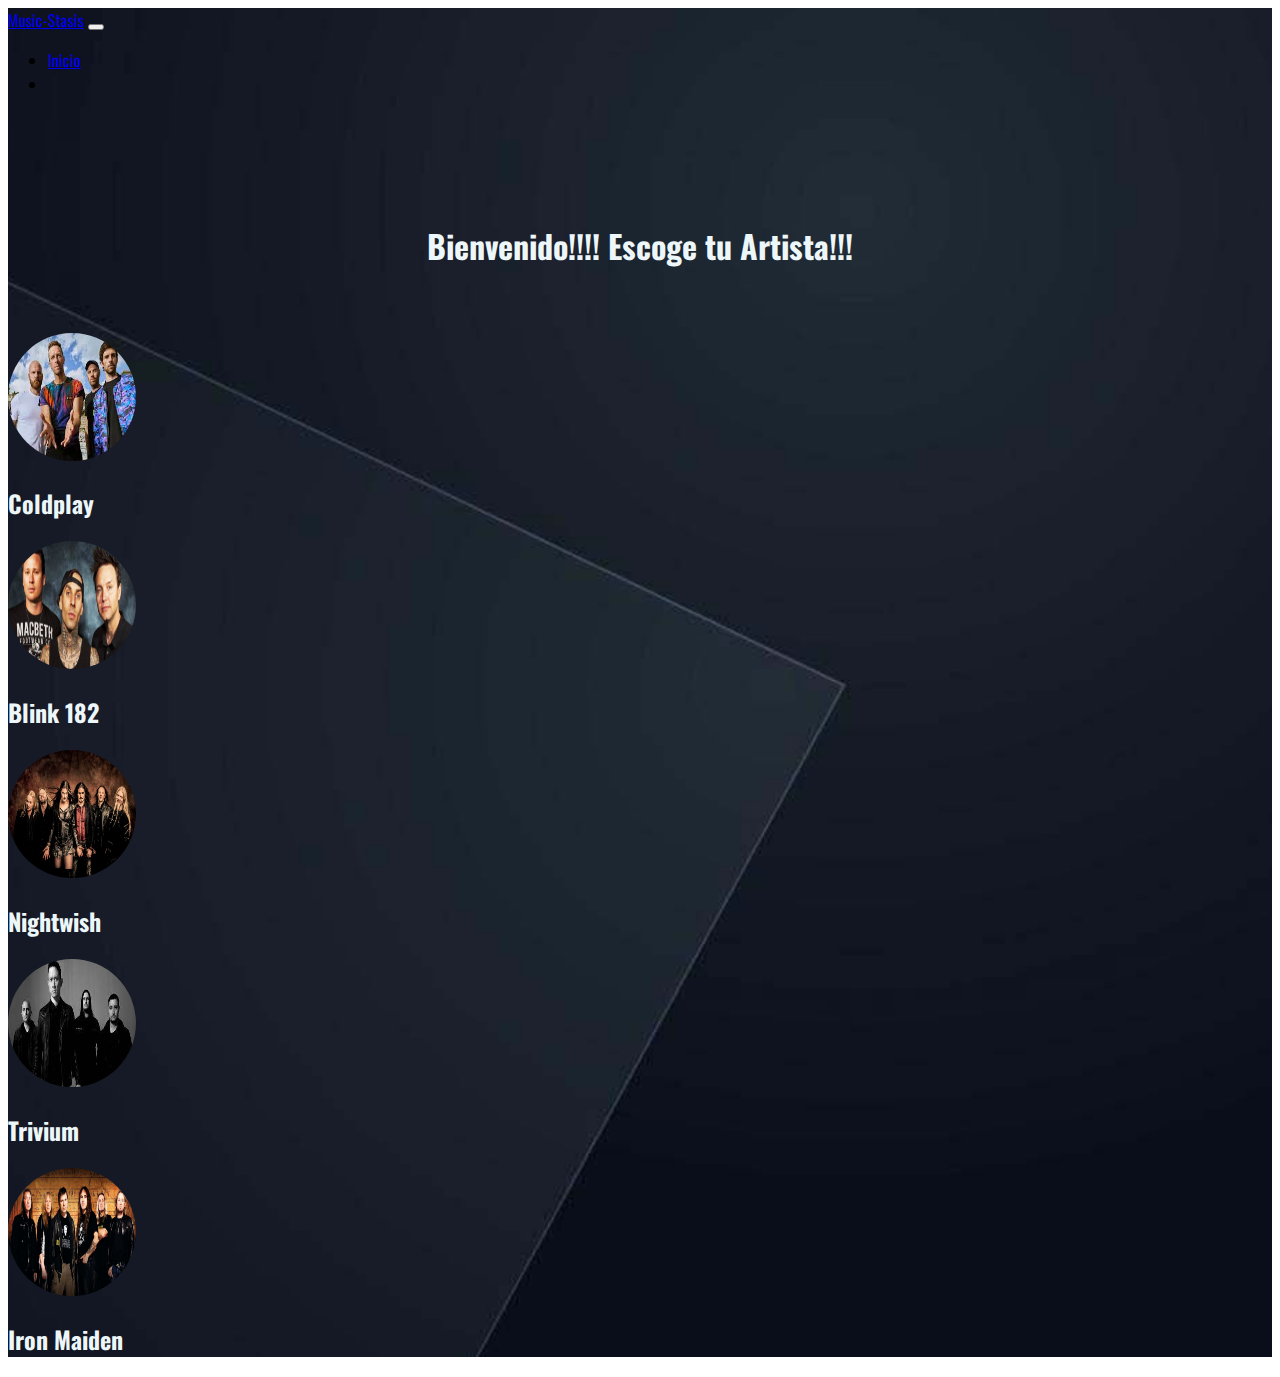
==== index.html @ 7ac70dc7 "ok" ====
<!DOCTYPE html>
<html lang="en">

<head>
    <meta charset="UTF-8">
    <meta http-equiv="X-UA-Compatible" content="IE=edge">
    <meta name="viewport" content="width=device-width, initial-scale=1.0">
    <link href="https://cdn.jsdelivr.net/npm/bootstrap@5.1.3/dist/css/bootstrap.min.css" rel="stylesheet"
        integrity="sha384-1BmE4kWBq78iYhFldvKuhfTAU6auU8tT94WrHftjDbrCEXSU1oBoqyl2QvZ6jIW3" crossorigin="anonymous">
    <link rel="stylesheet" href="/css/estilos.css">
    <link href="https://fonts.googleapis.com/css2?family=Oswald&display=swap" rel="stylesheet">

    <title>principal</title>
</head>

<body>

    <header class="header">
        <nav class="navbar navbar-expand-lg navbar-light bg-light">
            <a class="navbar-brand text-light fs-1" href="index.html">Music-Stasis</a>
            <button class="navbar-toggler" type="button" data-toggle="collapse" data-target="#navbarNavDropdown"
                aria-controls="navbarNavDropdown" aria-expanded="false" aria-label="Toggle navigation">
                <span class="navbar-toggler-icon"></span>
            </button>
            <div class="collapse navbar-collapse" id="navbarNavDropdown">
                <ul class="navbar-nav m-auto">
                    <li class="nav-item active">
                        <a class="nav-link text-light fs-3" href="index.html">Inicio</a>
                    </li>                   
                    <li class="nav-item dropdown">                                              
                    </li>
                </ul>
            </div>
        </nav>
        <main>
            <div class="titulo1">
                <h1>Bienvenido!!!! Escoge tu Artista!!!</h1>
            </div>
            
            <div class="container">
                <div class="row">
                  <div class="col d-flex flex-column align-items-center">
                      <a href="#" id="coldplay"><img src="img/coldplay.jpg" class="circuloimagen" alt="cold"></a>
                   
                    <h2 class="tipogra mt-2">Coldplay</h2> 
                                      
                  </div>
                  <div class="col order-5  d-flex flex-column align-items-center">
                      <a href="#" id="blink182"><img src="img/blink182.jpg" class="circuloimagen" alt="blink"></a>                    
                    <h2 class="tipogra mt-2">Blink 182</h2>
                    
                  </div>
                  <div class="col order-1  d-flex flex-column align-items-center">
                      <a href="#" id="nigthwish"> <img src="img/Nightwish.jpg" class="circuloimagen" alt="nigth"></a>                   
                    <h2 class="tipogra mt-2">Nightwish</h2>
                   
                  </div>
                  <div class="col order-1  d-flex flex-column align-items-center">
                      <a href="#" id="trivium"><img src="img/trivium.jpg" class="circuloimagen" alt="triv"></a>                    
                    <h2 class="tipogra mt-2">Trivium</h2>
                    
                  </div>
                  <div class="col order-1  d-flex flex-column align-items-center">
                      <a href="#" id="maiden"><img src="img/iron-maiden.jpg" class="circuloimagen" alt="maiden"></a>                   
                    <h2 class="tipogra mt-2">Iron Maiden</h2>
                    
                  </div>
                </div>
              </div>           
        </main>
    </header>



    <script src="canciones.js"></script>
</body>

</html>
---- css/estilos.css ----
.header {
    font-family: 'Oswald', sans-serif;
    
    background: url(/img/fondoindex.jpg) no-repeat center;
    background-size: cover;
    min-height: 100vh;
  }

  .header .navbar {
    background-color: transparent !important;
  }

  .circuloimagen{    
    border-radius: 50%;
    width: 8em;
    height: 8em;  
}

.tipogra{
    font-family: 'Oswald', sans-serif;
    color: #edf6f9;
    
}

.titulo1{
    font-family: 'Oswald', sans-serif;
    color: #edf6f9;
    text-align: center;  
    margin: 10%;
    margin-bottom: 5%;
   
}
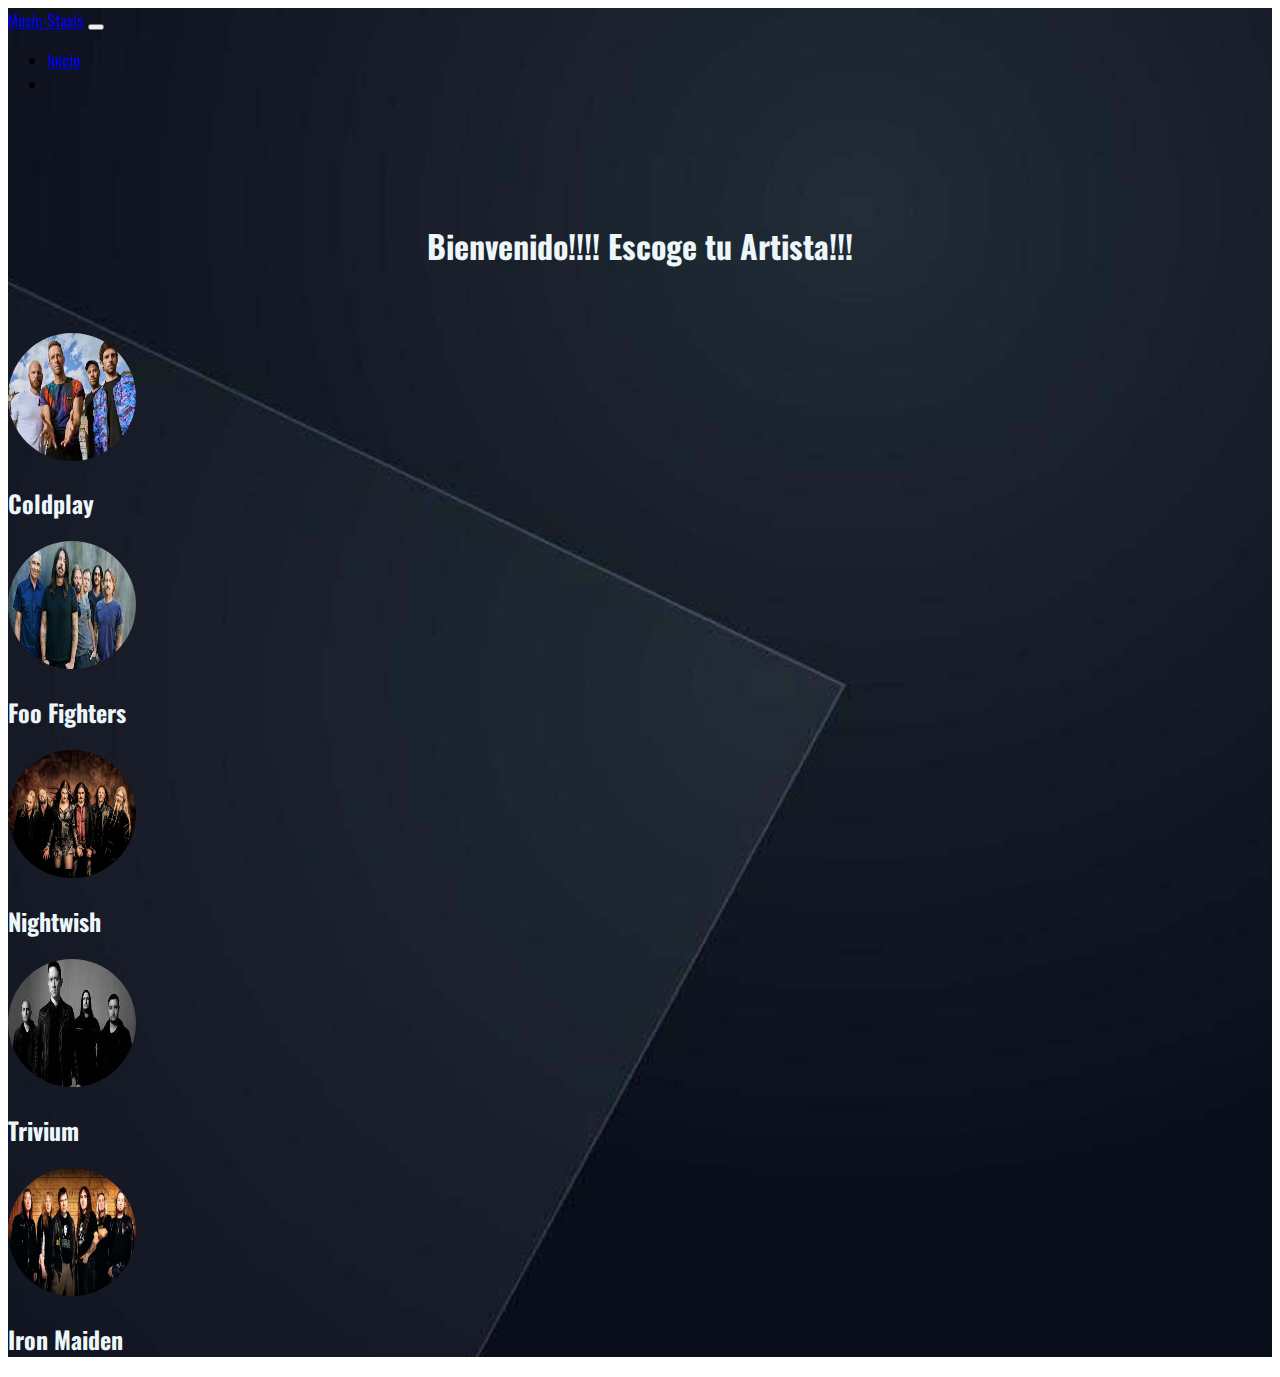
==== commit 41afa456: "NTG01 se crea token tipo post" ====
--- a/index.html
+++ b/index.html
@@ -22,6 +22,7 @@
                 aria-controls="navbarNavDropdown" aria-expanded="false" aria-label="Toggle navigation">
                 <span class="navbar-toggler-icon"></span>
             </button>
+            
             <div class="collapse navbar-collapse" id="navbarNavDropdown">
                 <ul class="navbar-nav m-auto">
                     <li class="nav-item active">
@@ -40,28 +41,27 @@
             <div class="container">
                 <div class="row">
                   <div class="col d-flex flex-column align-items-center">
-                      <a href="#" id="coldplay"><img src="img/coldplay.jpg" class="circuloimagen" alt="cold"></a>
-                   
+                      <a id="coldplay" href="indexArtistas.html" ><img src="img/coldplay.jpg" class="circuloimagen" alt="cold"></a>
                     <h2 class="tipogra mt-2">Coldplay</h2> 
                                       
                   </div>
                   <div class="col order-5  d-flex flex-column align-items-center">
-                      <a href="#" id="blink182"><img src="img/blink182.jpg" class="circuloimagen" alt="blink"></a>                    
-                    <h2 class="tipogra mt-2">Blink 182</h2>
+                      <a id="ff" href="indexArtistas.html" ><img src="img/foofigthers.jpg" class="circuloimagen" alt="ff"></a>                    
+                    <h2 class="tipogra mt-2">Foo Fighters</h2>
                     
                   </div>
                   <div class="col order-1  d-flex flex-column align-items-center">
-                      <a href="#" id="nigthwish"> <img src="img/Nightwish.jpg" class="circuloimagen" alt="nigth"></a>                   
+                      <a id="nigthwish" href="indexArtistas.html"><img src="img/Nightwish.jpg" class="circuloimagen" alt="nigth"></a>                   
                     <h2 class="tipogra mt-2">Nightwish</h2>
                    
                   </div>
                   <div class="col order-1  d-flex flex-column align-items-center">
-                      <a href="#" id="trivium"><img src="img/trivium.jpg" class="circuloimagen" alt="triv"></a>                    
+                      <a id="trivium" href="indexArtistas.html"><img src="img/trivium.jpg" class="circuloimagen" alt="triv"></a>                    
                     <h2 class="tipogra mt-2">Trivium</h2>
                     
                   </div>
                   <div class="col order-1  d-flex flex-column align-items-center">
-                      <a href="#" id="maiden"><img src="img/iron-maiden.jpg" class="circuloimagen" alt="maiden"></a>                   
+                      <a id="maiden" href="indexArtistas.html"><img src="img/iron-maiden.jpg" class="circuloimagen" alt="maiden"></a>                   
                     <h2 class="tipogra mt-2">Iron Maiden</h2>
                     
                   </div>
@@ -69,10 +69,9 @@
               </div>           
         </main>
     </header>
+    
 
-
-
-    <script src="canciones.js"></script>
+    <script src="js/controlador.js" type="module"></script>
 </body>
 
 </html>--- a/css/estilos.css
+++ b/css/estilos.css
@@ -1,6 +1,5 @@
 .header {
-    font-family: 'Oswald', sans-serif;
-    
+    font-family: 'Oswald', sans-serif;    
     background: url(/img/fondoindex.jpg) no-repeat center;
     background-size: cover;
     min-height: 100vh;
@@ -27,8 +26,9 @@
     color: #edf6f9;
     text-align: center;  
     margin: 10%;
-    margin-bottom: 5%;
-   
+    margin-bottom: 5%;   
 }
 
 
+
+
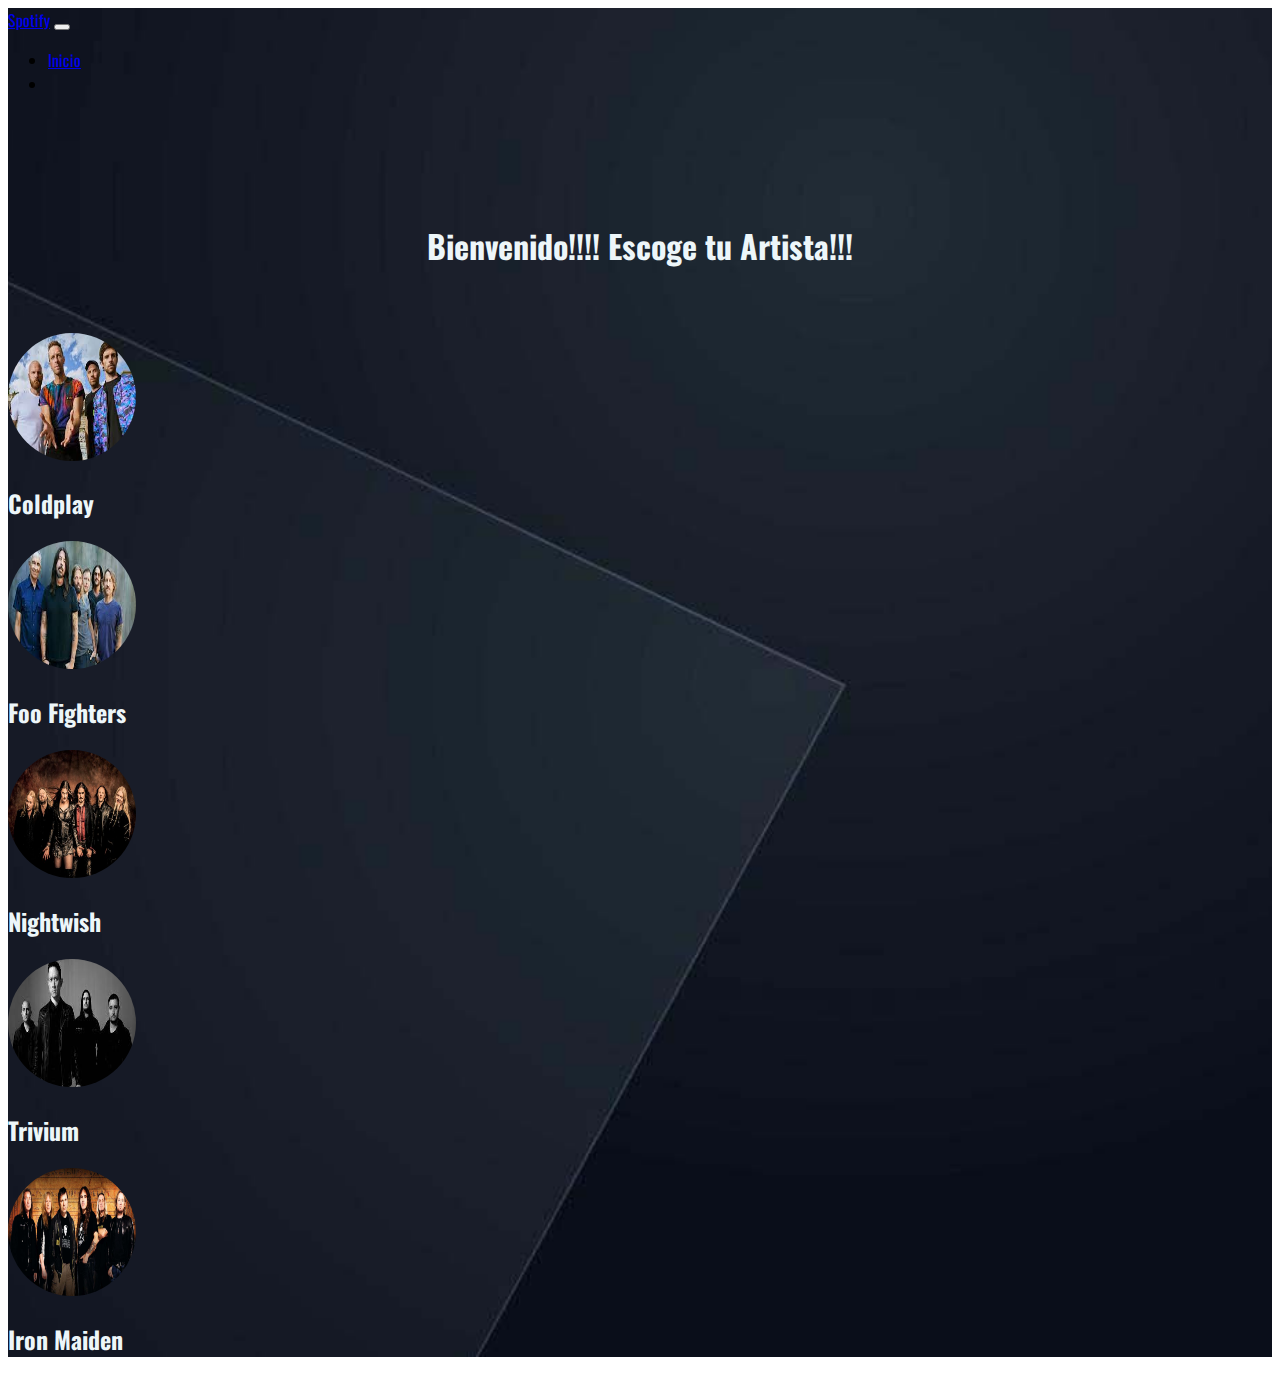
==== commit 25c25492: "terminar la api" ====
--- a/index.html
+++ b/index.html
@@ -17,7 +17,7 @@
 
     <header class="header">
         <nav class="navbar navbar-expand-lg navbar-light bg-light">
-            <a class="navbar-brand text-light fs-1" href="index.html">Music-Stasis</a>
+            <a class="navbar-brand text-light fs-1" href="index.html">Spotify</a>
             <button class="navbar-toggler" type="button" data-toggle="collapse" data-target="#navbarNavDropdown"
                 aria-controls="navbarNavDropdown" aria-expanded="false" aria-label="Toggle navigation">
                 <span class="navbar-toggler-icon"></span>
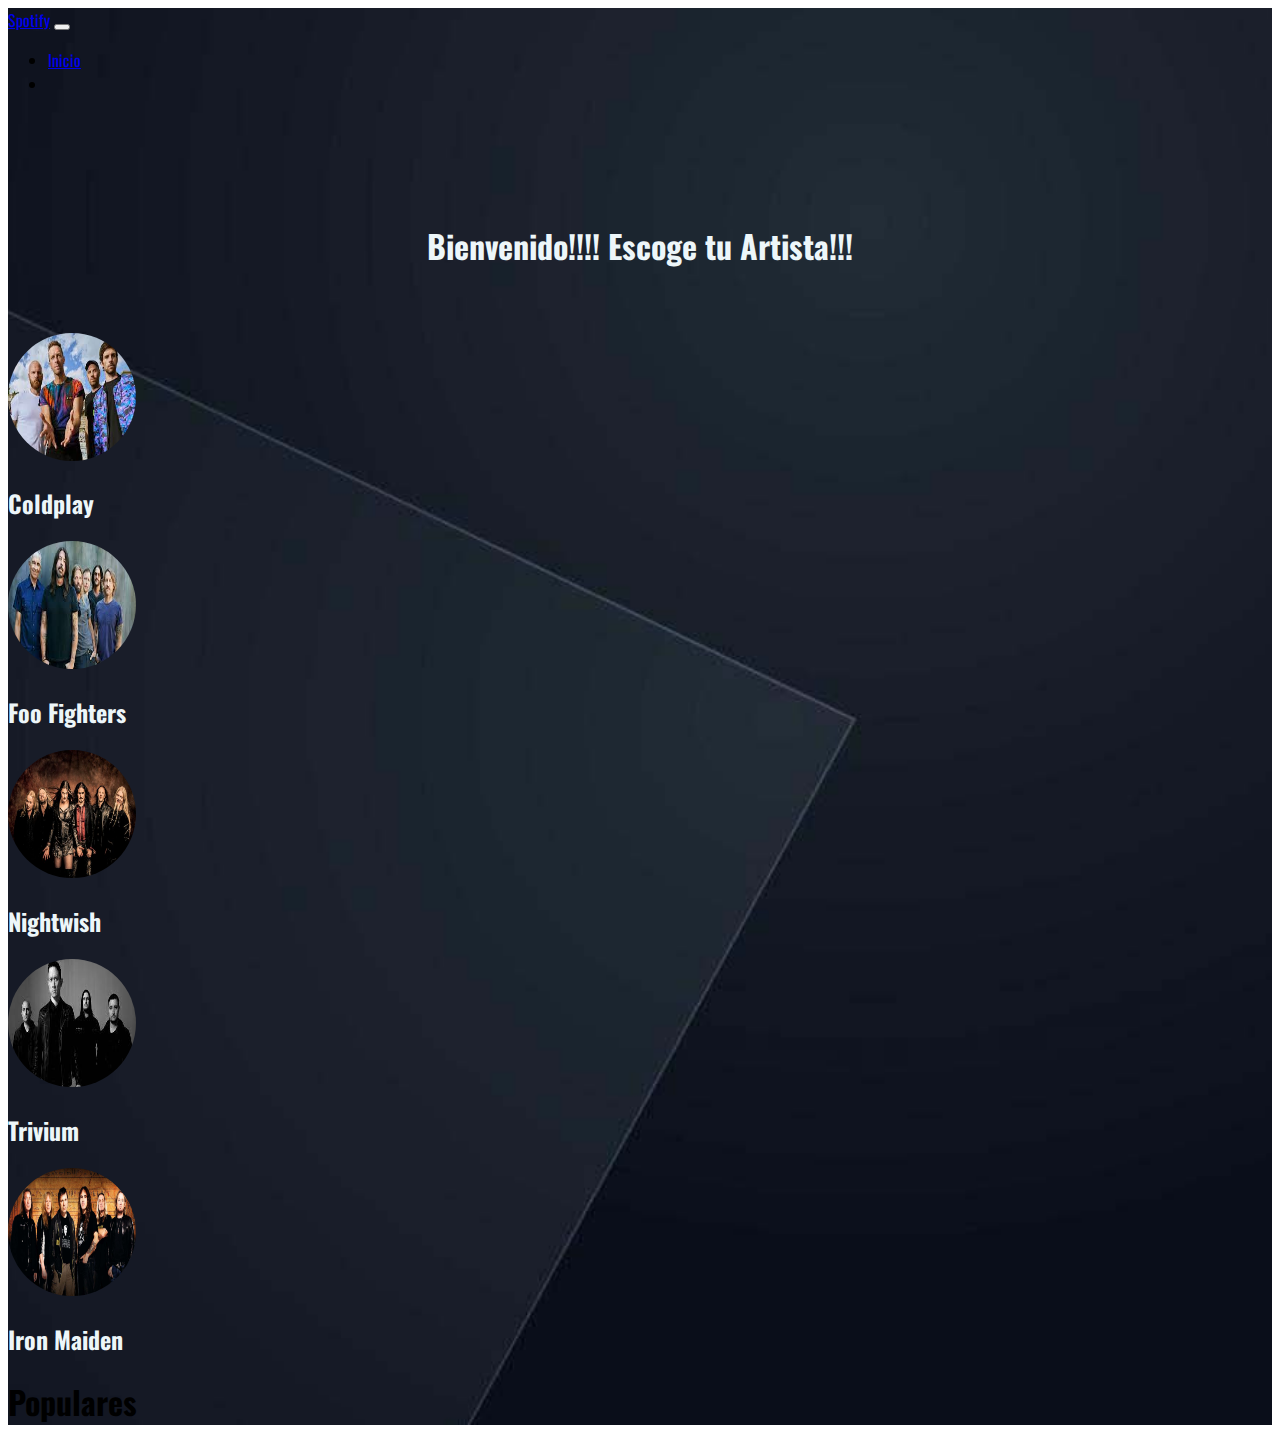
==== commit da873dac: "proyecto terminado" ====
--- a/index.html
+++ b/index.html
@@ -41,35 +41,37 @@
             <div class="container">
                 <div class="row">
                   <div class="col d-flex flex-column align-items-center">
-                      <a id="coldplay" href="indexArtistas.html" ><img src="img/coldplay.jpg" class="circuloimagen" alt="cold"></a>
+                      <a id="coldplay" href="#" ><img src="img/coldplay.jpg" class="circuloimagen" alt="cold"></a>
                     <h2 class="tipogra mt-2">Coldplay</h2> 
                                       
                   </div>
                   <div class="col order-5  d-flex flex-column align-items-center">
-                      <a id="ff" href="indexArtistas.html" ><img src="img/foofigthers.jpg" class="circuloimagen" alt="ff"></a>                    
+                      <a id="ff" href="#" ><img src="img/foofigthers.jpg" class="circuloimagen" alt="ff"></a>                    
                     <h2 class="tipogra mt-2">Foo Fighters</h2>
                     
                   </div>
                   <div class="col order-1  d-flex flex-column align-items-center">
-                      <a id="nigthwish" href="indexArtistas.html"><img src="img/Nightwish.jpg" class="circuloimagen" alt="nigth"></a>                   
+                      <a id="nigthwish" href="#"><img src="img/Nightwish.jpg" class="circuloimagen" alt="nigth"></a>                   
                     <h2 class="tipogra mt-2">Nightwish</h2>
                    
                   </div>
                   <div class="col order-1  d-flex flex-column align-items-center">
-                      <a id="trivium" href="indexArtistas.html"><img src="img/trivium.jpg" class="circuloimagen" alt="triv"></a>                    
+                      <a id="trivium" href="#"><img src="img/trivium.jpg" class="circuloimagen" alt="triv"></a>                    
                     <h2 class="tipogra mt-2">Trivium</h2>
                     
                   </div>
                   <div class="col order-1  d-flex flex-column align-items-center">
-                      <a id="maiden" href="indexArtistas.html"><img src="img/iron-maiden.jpg" class="circuloimagen" alt="maiden"></a>                   
-                    <h2 class="tipogra mt-2">Iron Maiden</h2>
-                    
+                      <a id="maiden" href="#"><img src="img/iron-maiden.jpg" class="circuloimagen" alt="maiden"></a>                   
+                    <h2 class="tipogra mt-2">Iron Maiden</h2>                    
                   </div>
                 </div>
               </div>           
         </main>
-    </header>
     
+    <div class="container text-light" id="populares">
+        <h1>Populares</h1>
+    </div>
+</header>
 
     <script src="js/controlador.js" type="module"></script>
 </body>
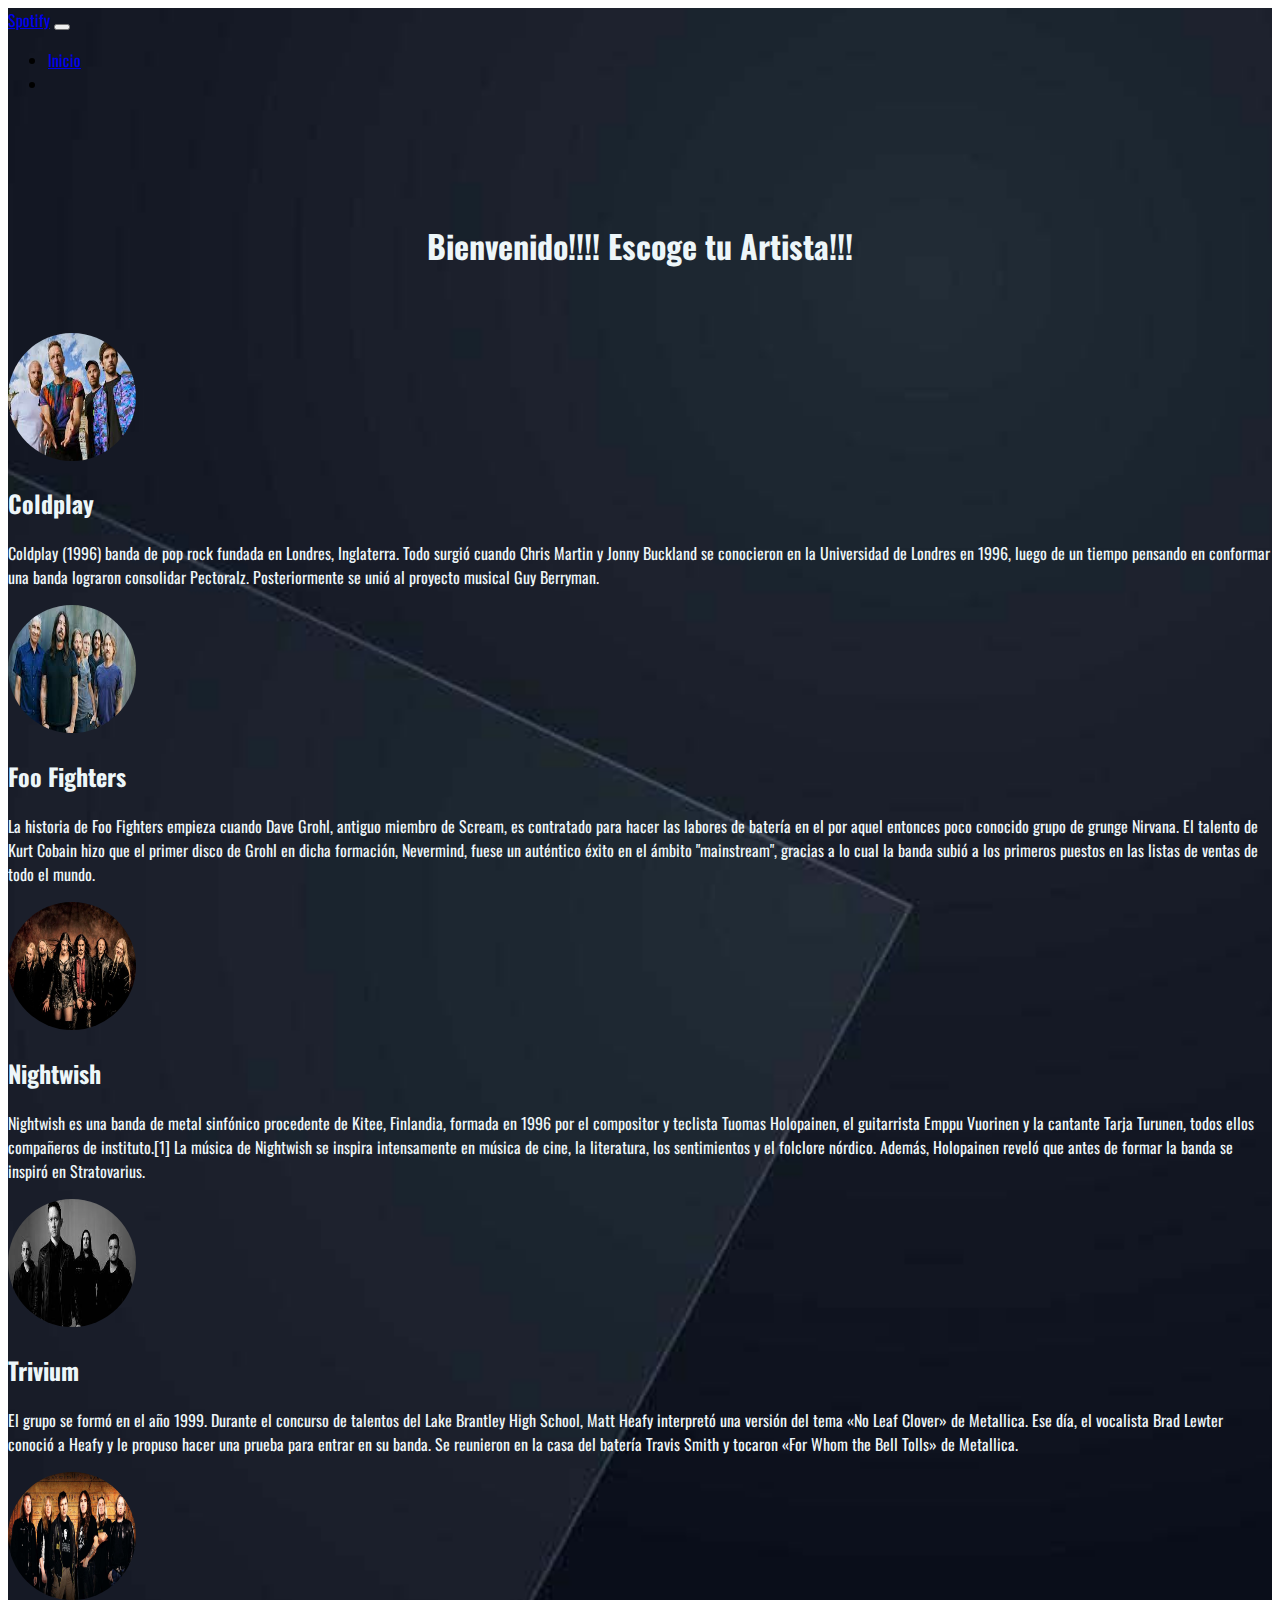
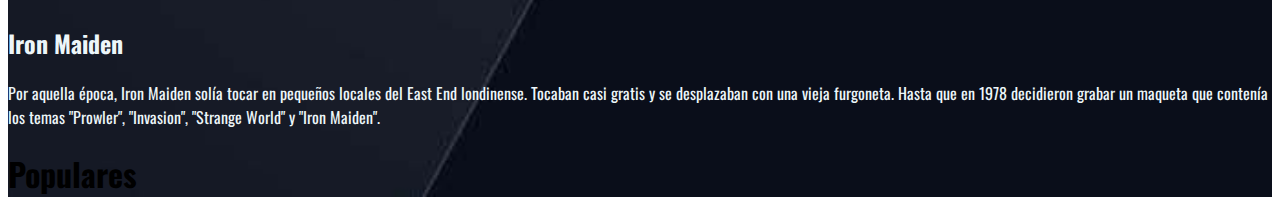
==== commit ae17e741: "proyecto terminado spotify" ====
--- a/index.html
+++ b/index.html
@@ -42,27 +42,32 @@
                 <div class="row">
                   <div class="col d-flex flex-column align-items-center">
                       <a id="coldplay" href="#" ><img src="img/coldplay.jpg" class="circuloimagen" alt="cold"></a>
-                    <h2 class="tipogra mt-2">Coldplay</h2> 
+                    <h2 class="tipogra mt-2">Coldplay</h2>
+                    <p class="cold">Coldplay (1996) banda de pop rock fundada en Londres, Inglaterra. Todo surgió cuando Chris Martin y Jonny Buckland se conocieron en la Universidad de Londres en 1996, luego de un tiempo pensando en conformar una banda lograron consolidar Pectoralz. Posteriormente se unió al proyecto musical Guy Berryman.</p> 
                                       
                   </div>
                   <div class="col order-5  d-flex flex-column align-items-center">
                       <a id="ff" href="#" ><img src="img/foofigthers.jpg" class="circuloimagen" alt="ff"></a>                    
                     <h2 class="tipogra mt-2">Foo Fighters</h2>
+                    <p class="ff">La historia de Foo Fighters empieza cuando Dave Grohl, antiguo miembro de Scream, es contratado para hacer las labores de batería en el por aquel entonces poco conocido grupo de grunge Nirvana. El talento de Kurt Cobain hizo que el primer disco de Grohl en dicha formación, Nevermind, fuese un auténtico éxito en el ámbito "mainstream", gracias a lo cual la banda subió a los primeros puestos en las listas de ventas de todo el mundo.</p>
                     
                   </div>
                   <div class="col order-1  d-flex flex-column align-items-center">
                       <a id="nigthwish" href="#"><img src="img/Nightwish.jpg" class="circuloimagen" alt="nigth"></a>                   
                     <h2 class="tipogra mt-2">Nightwish</h2>
+                    <p class="nig">Nightwish es una banda de metal sinfónico procedente de Kitee, Finlandia, formada en 1996 por el compositor y teclista Tuomas Holopainen, el guitarrista Emppu Vuorinen y la cantante Tarja Turunen, todos ellos compañeros de instituto.[1]​ La música de Nightwish se inspira intensamente en música de cine, la literatura, los sentimientos y el folclore nórdico. Además, Holopainen reveló que antes de formar la banda se inspiró en Stratovarius.</p>
                    
                   </div>
                   <div class="col order-1  d-flex flex-column align-items-center">
                       <a id="trivium" href="#"><img src="img/trivium.jpg" class="circuloimagen" alt="triv"></a>                    
                     <h2 class="tipogra mt-2">Trivium</h2>
+                    <p class="triv">El grupo se formó en el año 1999. Durante el concurso de talentos del Lake Brantley High School, Matt Heafy interpretó una versión del tema «No Leaf Clover» de Metallica. Ese día, el vocalista Brad Lewter conoció a Heafy y le propuso hacer una prueba para entrar en su banda. Se reunieron en la casa del batería Travis Smith y tocaron «For Whom the Bell Tolls» de Metallica. </p>
                     
                   </div>
                   <div class="col order-1  d-flex flex-column align-items-center">
                       <a id="maiden" href="#"><img src="img/iron-maiden.jpg" class="circuloimagen" alt="maiden"></a>                   
-                    <h2 class="tipogra mt-2">Iron Maiden</h2>                    
+                    <h2 class="tipogra mt-2">Iron Maiden</h2>
+                    <p class="iron">Por aquella época, Iron Maiden solía tocar en pequeños locales del East End londinense. Tocaban casi gratis y se desplazaban con una vieja furgoneta. Hasta que en 1978 decidieron grabar un maqueta que contenía los temas "Prowler", "Invasion", "Strange World" y "Iron Maiden". </p>                    
                   </div>
                 </div>
               </div>           
--- a/css/estilos.css
+++ b/css/estilos.css
@@ -29,6 +29,26 @@
     margin-bottom: 5%;   
 }
 
+.cold{
+  color: #edf6f9;
+}
+
+.nig{
+  color: #edf6f9;
+}
+
+.ff{
+  color: #edf6f9;
+}
+
+.triv{
+  color: #edf6f9;
+}
+
+.iron{
+  color: #edf6f9;
+}
 
 
 
+
